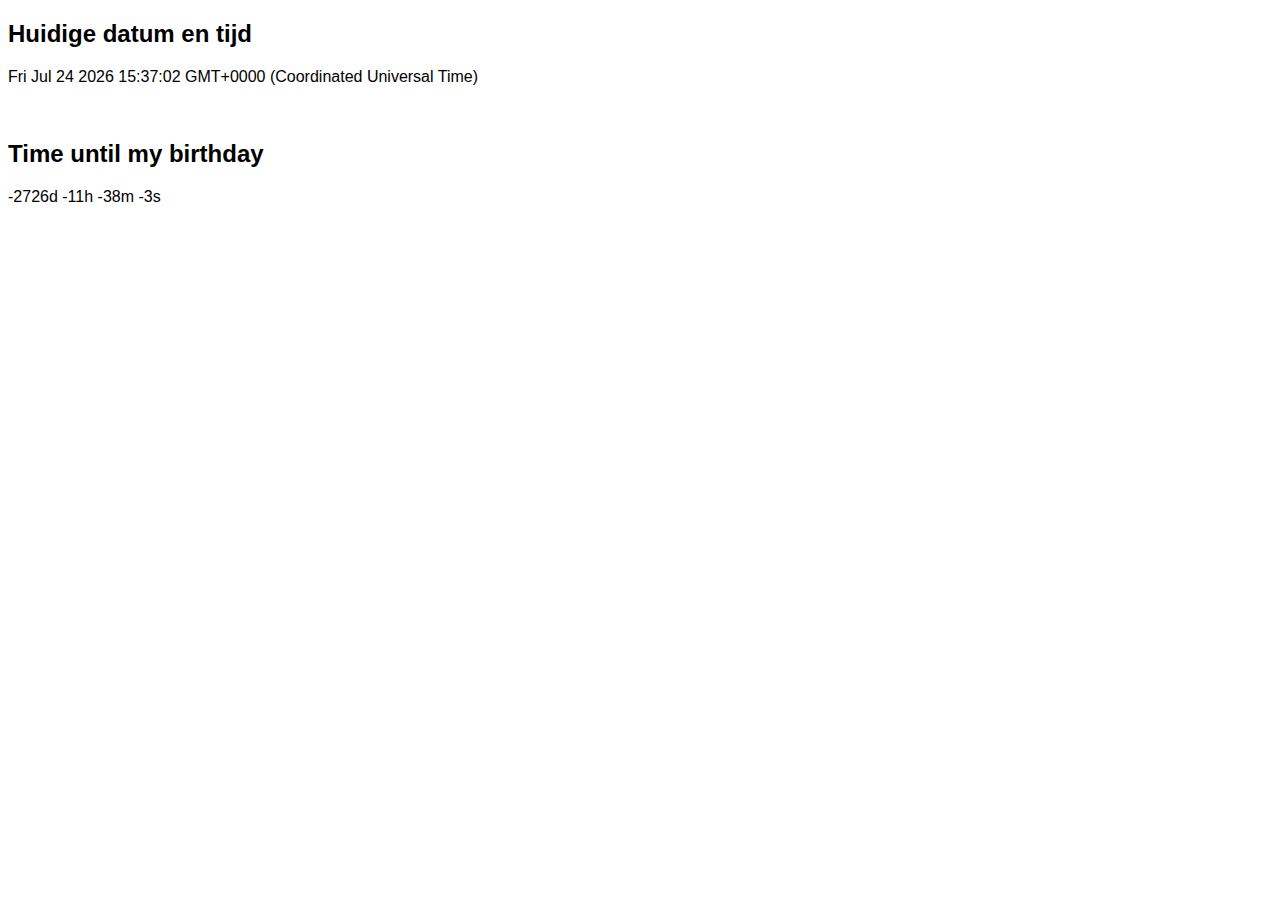
==== uploads/countdown.html @ 7f6469bd "Added semester 2 portfolio files" ====
<!DOCTYPE html>
<html lang="en">
<head>
    <meta charset="UTF-8">
    <meta name="viewport" content="width=device-width, initial-scale=1.0">
    <meta http-equiv="X-UA-Compatible" content="ie=edge">
    <title>Countdown</title>
</head>
<body style="font-family:helvetica;">
        <h2>Huidige datum en tijd</h2>
        <p id="currentdate"></p>
        
        <script>
            var d = new Date();
            document.getElementById("currentdate").innerHTML = d;

            setInterval(function (currentdate) {
                var d = new Date();
                document.getElementById("currentdate").innerHTML = d;
                }, 1000);
        </script>
        <br>
        <h2>Time until my birthday</h2>
        <!-- Display the countdown timer in an element -->
        <p id="birthday"></p>
        
        <script>
            // Set the date we're counting down to
            var countDownDate = new Date("Feb 6, 2019 05:00:00").getTime();

            // Show timer at pageload
            var now = new Date().getTime();
            var distance = countDownDate - now; 
              
            var days = Math.floor(distance / (1000 * 60 * 60 * 24));
            var hours = Math.floor((distance % (1000 * 60 * 60 * 24)) / (1000 * 60 * 60));
            var minutes = Math.floor((distance % (1000 * 60 * 60)) / (1000 * 60));
            var seconds = Math.floor((distance % (1000 * 60)) / 1000);

            document.getElementById("birthday").innerHTML = days + "d " + hours + "h "
                + minutes + "m " + seconds + "s ";

            // Update the count down every 1 second
            var update = setInterval(function () {

                // Get todays date and time
                var now = new Date().getTime();

                // Find the distance between now and the count down date
                var distance = countDownDate - now;

                // Time calculations for days, hours, minutes and seconds
                var days = Math.floor(distance / (1000 * 60 * 60 * 24));
                var hours = Math.floor((distance % (1000 * 60 * 60 * 24)) / (1000 * 60 * 60));
                var minutes = Math.floor((distance % (1000 * 60 * 60)) / (1000 * 60));
                var seconds = Math.floor((distance % (1000 * 60)) / 1000);

                // Display the result in the element
                document.getElementById("birthday").innerHTML = days + "d " + hours + "h "
                    + minutes + "m " + seconds + "s ";

                // If the count down is finished, congratulate me 
                if (distance < 0) {
                    clearInterval(update);
                    document.getElementById("birthday").innerHTML = "Happy Birthday, Britt!";
                }
            }, 1000);
        </script>
</body>
</html>
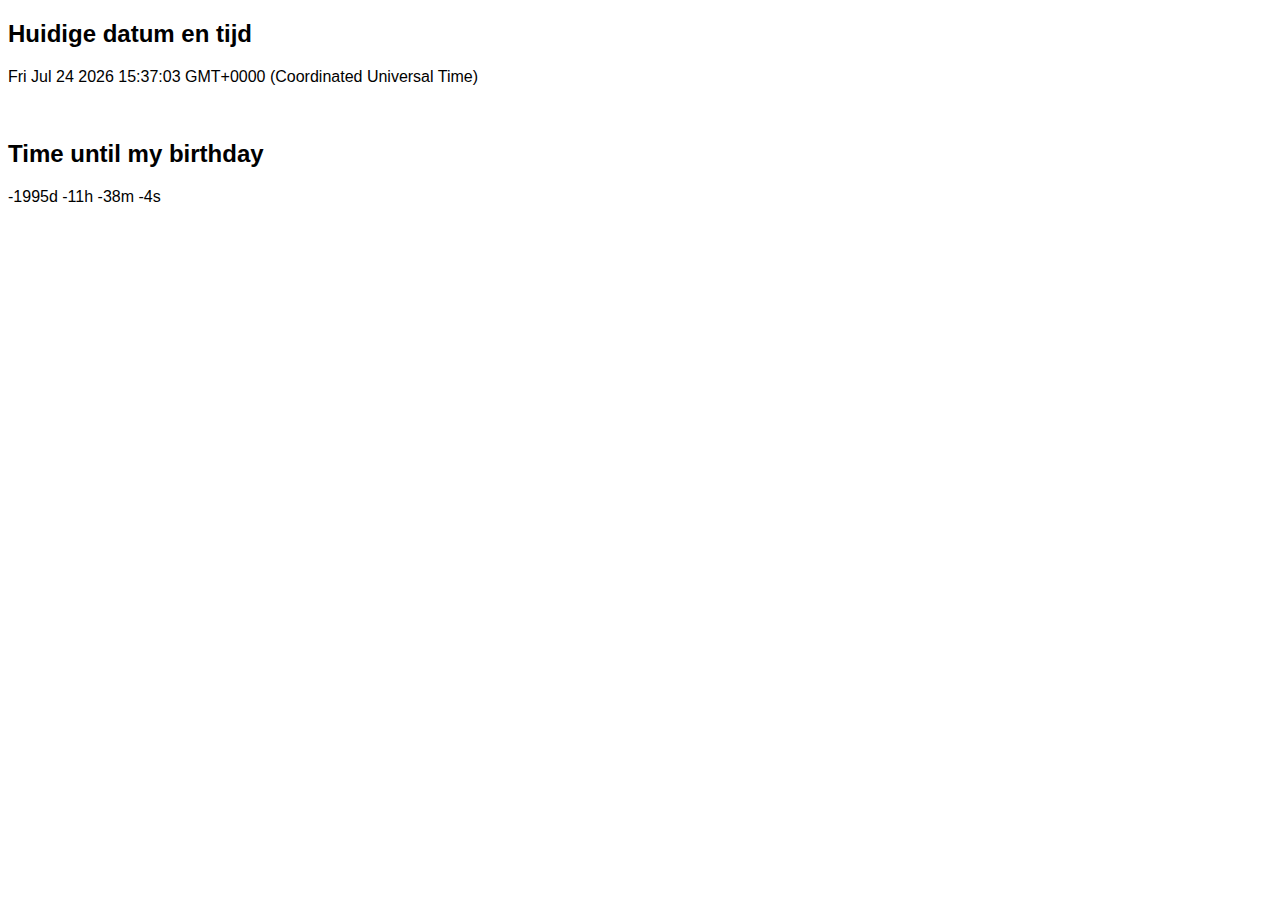
==== commit aff8d5a3: "Added semester 4 portfolio updates" ====
--- a/uploads/countdown.html
+++ b/uploads/countdown.html
@@ -1,70 +1,74 @@
 <!DOCTYPE html>
 <html lang="en">
-<head>
-    <meta charset="UTF-8">
-    <meta name="viewport" content="width=device-width, initial-scale=1.0">
-    <meta http-equiv="X-UA-Compatible" content="ie=edge">
+  <head>
+    <meta charset="UTF-8" />
+    <meta name="viewport" content="width=device-width, initial-scale=1.0" />
+    <meta http-equiv="X-UA-Compatible" content="ie=edge" />
     <title>Countdown</title>
-</head>
-<body style="font-family:helvetica;">
-        <h2>Huidige datum en tijd</h2>
-        <p id="currentdate"></p>
-        
-        <script>
-            var d = new Date();
-            document.getElementById("currentdate").innerHTML = d;
+  </head>
+  <body style="font-family:helvetica;">
+    <h2>Huidige datum en tijd</h2>
+    <p id="currentdate"></p>
 
-            setInterval(function (currentdate) {
-                var d = new Date();
-                document.getElementById("currentdate").innerHTML = d;
-                }, 1000);
-        </script>
-        <br>
-        <h2>Time until my birthday</h2>
-        <!-- Display the countdown timer in an element -->
-        <p id="birthday"></p>
-        
-        <script>
-            // Set the date we're counting down to
-            var countDownDate = new Date("Feb 6, 2019 05:00:00").getTime();
+    <script>
+      var d = new Date();
+      document.getElementById("currentdate").innerHTML = d;
 
-            // Show timer at pageload
-            var now = new Date().getTime();
-            var distance = countDownDate - now; 
-              
-            var days = Math.floor(distance / (1000 * 60 * 60 * 24));
-            var hours = Math.floor((distance % (1000 * 60 * 60 * 24)) / (1000 * 60 * 60));
-            var minutes = Math.floor((distance % (1000 * 60 * 60)) / (1000 * 60));
-            var seconds = Math.floor((distance % (1000 * 60)) / 1000);
+      setInterval(function(currentdate) {
+        var d = new Date();
+        document.getElementById("currentdate").innerHTML = d;
+      }, 1000);
+    </script>
+    <br />
+    <h2>Time until my birthday</h2>
+    <!-- Display the countdown timer in an element -->
+    <p id="birthday"></p>
 
-            document.getElementById("birthday").innerHTML = days + "d " + hours + "h "
-                + minutes + "m " + seconds + "s ";
+    <script>
+      // Set the date we're counting down to
+      var countDownDate = new Date("Feb 6, 2021 05:00:00").getTime();
 
-            // Update the count down every 1 second
-            var update = setInterval(function () {
+      // Show timer at pageload
+      var now = new Date().getTime();
+      var distance = countDownDate - now;
 
-                // Get todays date and time
-                var now = new Date().getTime();
+      var days = Math.floor(distance / (1000 * 60 * 60 * 24));
+      var hours = Math.floor(
+        (distance % (1000 * 60 * 60 * 24)) / (1000 * 60 * 60)
+      );
+      var minutes = Math.floor((distance % (1000 * 60 * 60)) / (1000 * 60));
+      var seconds = Math.floor((distance % (1000 * 60)) / 1000);
 
-                // Find the distance between now and the count down date
-                var distance = countDownDate - now;
+      document.getElementById("birthday").innerHTML =
+        days + "d " + hours + "h " + minutes + "m " + seconds + "s ";
 
-                // Time calculations for days, hours, minutes and seconds
-                var days = Math.floor(distance / (1000 * 60 * 60 * 24));
-                var hours = Math.floor((distance % (1000 * 60 * 60 * 24)) / (1000 * 60 * 60));
-                var minutes = Math.floor((distance % (1000 * 60 * 60)) / (1000 * 60));
-                var seconds = Math.floor((distance % (1000 * 60)) / 1000);
+      // Update the count down every 1 second
+      var update = setInterval(function() {
+        // Get todays date and time
+        var now = new Date().getTime();
 
-                // Display the result in the element
-                document.getElementById("birthday").innerHTML = days + "d " + hours + "h "
-                    + minutes + "m " + seconds + "s ";
+        // Find the distance between now and the count down date
+        var distance = countDownDate - now;
 
-                // If the count down is finished, congratulate me 
-                if (distance < 0) {
-                    clearInterval(update);
-                    document.getElementById("birthday").innerHTML = "Happy Birthday, Britt!";
-                }
-            }, 1000);
-        </script>
-</body>
-</html>+        // Time calculations for days, hours, minutes and seconds
+        var days = Math.floor(distance / (1000 * 60 * 60 * 24));
+        var hours = Math.floor(
+          (distance % (1000 * 60 * 60 * 24)) / (1000 * 60 * 60)
+        );
+        var minutes = Math.floor((distance % (1000 * 60 * 60)) / (1000 * 60));
+        var seconds = Math.floor((distance % (1000 * 60)) / 1000);
+
+        // Display the result in the element
+        document.getElementById("birthday").innerHTML =
+          days + "d " + hours + "h " + minutes + "m " + seconds + "s ";
+
+        // If the count down is finished, congratulate me
+        if (distance < 0) {
+          clearInterval(update);
+          document.getElementById("birthday").innerHTML =
+            "Happy Birthday, Britt!";
+        }
+      }, 1000);
+    </script>
+  </body>
+</html>
